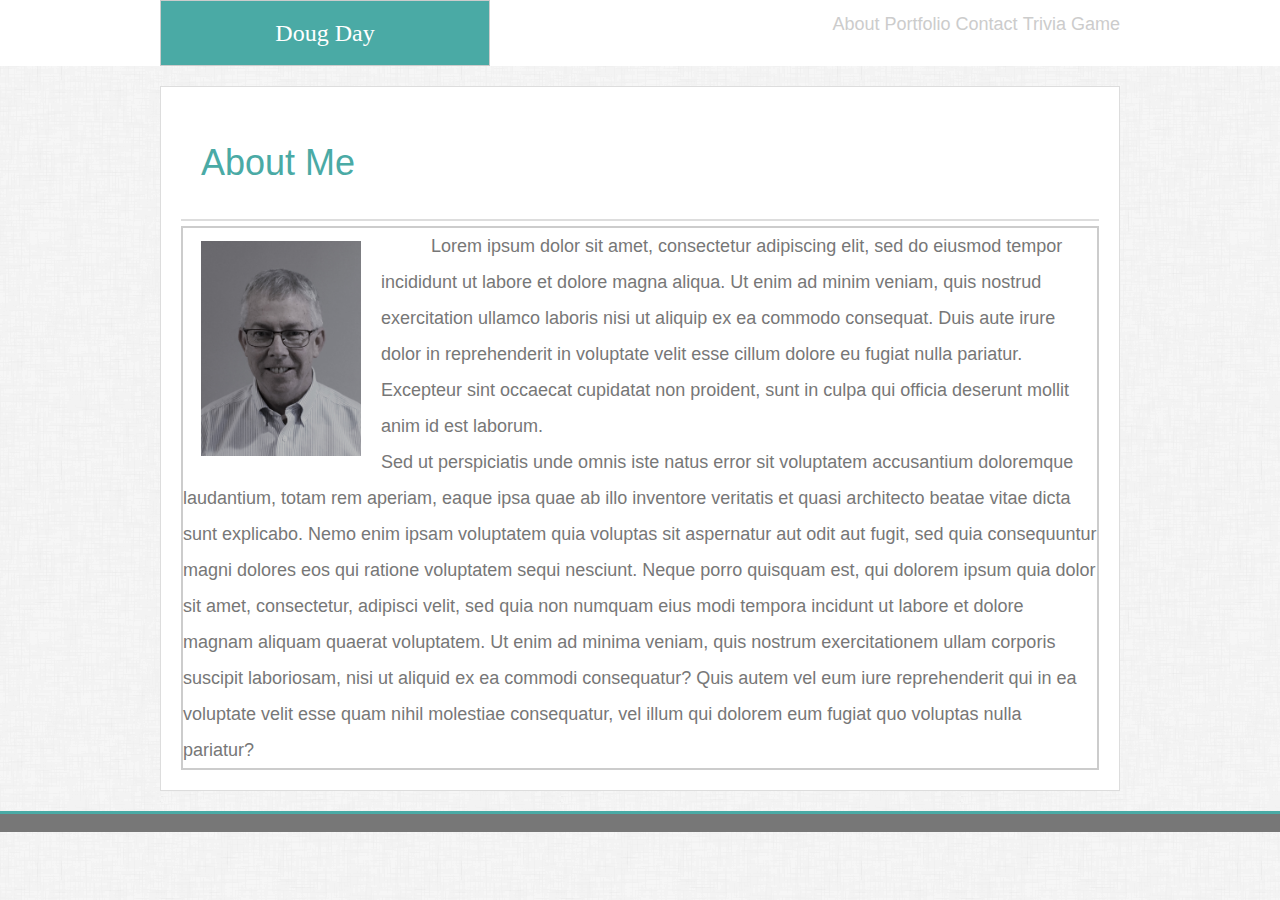
==== index.html @ fba26d1d "I added trivia game" ====
<!DOCTYPE html>
<html>
<head>
    <title>Responsive Portfolio</title>
    <link rel="stylesheet" href="Assets/css/reset.css">
    <meta name="viewport" content="width=device-width, initial-scale=1.0">
    <link rel="stylesheet" href="Assets/css/style.css" >
    <link rel="icon" 
      type="image/png" 
      href="https://tse1.mm.bing.net/th?id=OIP.1Z8yF9ZU1pla7-El-p4dOgHaHs&pid=15.1&P=0&w=300&h=300">
</head>
<body>

    <header>
            <div class="top">
                    <div class="name">Doug Day</div>
                    <ul>
                        <li><a href="index.html">About</a></li>
                        <li><a href="portfolio.html">Portfolio</a></li>
                        <li><a href="contact.html">Contact</a></li>
                        <li><a href="https://daydoug14.github.io/TriviaGame/">Trivia Game</a></li>
                    </ul>
            </div>
    </header>
    
        
    <section>
            
    <h2>About Me</h2>
    
    <img id="dougpic" src="./Assets/images/Doug18(2).jpg">
    
    <p>Lorem ipsum dolor sit amet, consectetur adipiscing elit, sed do eiusmod tempor incididunt ut
         labore et dolore magna aliqua. Ut enim ad minim veniam, quis nostrud exercitation ullamco laboris
          nisi ut aliquip ex ea commodo consequat. Duis aute irure dolor in reprehenderit in voluptate velit
           esse cillum dolore eu fugiat nulla pariatur. Excepteur sint occaecat cupidatat non proident, sunt
            in culpa qui officia deserunt mollit anim id est laborum.
        <br>
            Sed ut perspiciatis unde omnis iste natus error sit voluptatem accusantium doloremque laudantium,
         totam rem aperiam, eaque ipsa quae ab illo inventore veritatis et quasi architecto beatae vitae 
         dicta sunt explicabo. Nemo enim ipsam voluptatem quia voluptas sit aspernatur aut odit aut fugit,
          sed quia consequuntur magni dolores eos qui ratione voluptatem sequi nesciunt. Neque porro 
          quisquam est, qui dolorem ipsum quia dolor sit amet, consectetur, adipisci velit, sed quia 
          non numquam eius modi tempora incidunt ut labore et dolore magnam aliquam quaerat voluptatem. 
          Ut enim ad minima veniam, quis nostrum exercitationem ullam corporis suscipit laboriosam, nisi 
          ut aliquid ex ea commodi consequatur? Quis autem vel eum iure reprehenderit qui in ea voluptate
           velit esse quam nihil molestiae consequatur, vel illum qui dolorem eum fugiat quo voluptas nulla
            pariatur?
        </p>
        </div>
        </div>
    </section>
    <div class="absolute">a</div>
   
</body>

</html>
---- Assets/css/style.css ----
body {
    background-color: #777;
    font-family: Arial, Helvetica, sans-serif;
    color: #777;
    font-size: 18px;
    background-image: url('../images/dust_scratches.png');

}
div.name {
    background-color: #4aaaa5;
    color: white;
    border: solid #cccccc 1px;
    font-family: Georgia, 'Times New Roman', Times, serif;
    font-size: 24px;
    text-align: center;
    padding: 20px;
    width: 30%;
    

}
div.top {
    background-color: white;
    width: 960px;
    position: relative;
    margin: 0 auto;

}
header {
    background-color: white;
    

}
a {
    text-decoration: none;
    color: #cccccc;
}
ul {
    list-style-type: none;
    margin: 0;
    float: right;
    position: absolute;
    top: 15px;
    right: 0;
    color: #cccccc;   
    
}
li {
    display: inline;
    text-decoration: none;
    color:  #cccccc;
}

h1 {
    background-color: #4aaaa5;
    color: white;
    padding: 20px;
    width: 30%;
    text-align: center;
    
}
div.fixed {
    background-color: #777;
    color: #777;
    height: 50px;
    border-top: solid #4aaaa5 10px;
    position: static;
}
section {
    background-color: white;
    width: 960px;
    border: solid #dddddd 1px;
    padding: 20px;
    line-height: 2;
    margin: 20px auto;
    clear: both;
    display: block;
    box-sizing: border-box;
    overflow: auto;
}
h2 { 
    
    background-color: white;
    color: #4aaaa5;
    padding: 20px;
    text-align: left;
    border-bottom: solid #dddddd 2px; 
    font-size: 36px;
}
div.portfolio {
    background-color: white;
    color: #4aaaa5;
    padding: 20px;
    text-align: left;
    border-bottom: solid #dddddd 2px; 
    font-size: 36px;
}
#dougpic {
    width: 160px;
    height: 215px;
    float: left;
    padding: 20px;

} 
p 
{ 
    background-color: white;
    border: solid #cccccc 2px;
    margin-top: 5px;
    text-indent: 50px;

    
    
}
div.name2 {
    background-color: white;
    border: solid #cccccc 2px;
    margin-top: 5px;
   
}
div.email {
    background-color: white;
    border: solid #cccccc 2px;
    margin-top: 5px;
}
div.message {
    background-color: white;
    height: 100%;
    border:solid #cccccc 2px;
    margin-top: 5px;
    margin-bottom: 350px;
}
.clearfix {
    overflow: auto;
}
.P1 {
    background-color: #4aaaa5;
    color: white;
    position: absolute;
    bottom: 20px;
    width: 320px;
}
.imgcont {
    position: relative;
    float: left;
    margin-right: 10px;
    margin-top: 10px;
    margin-bottom: 0;

}
div.absolute {
    position: sticky;
    bottom: 0;
    width: 100%;
    background-color: #777;
    border-top: 3px solid #4aaaa5;
   
}
/* Media Queries */
@media screen and (max-width: 980px) {
  body {
    background-color: #777;
    font-family: Arial, Helvetica, sans-serif;
    color: #777;
    font-size: 18px;
    background-image: url('../images/dust_scratches.png');
    margin: 0;
    width: 100%;
}
li {
    display: inline;
    margin-right: 15px;

}
}
@media screen and (max-width: 768px) {
body {
        background-color: blue;
        color: #777;
        background-image: none;
        display: block;
    }
div.top {
        float: none;
        width: 100%;
    }
li {
    display: inline;
}

p { 
    background-color: white;
    display: block;
    
}
header {
    position: static;
}
section {
    margin: 0;
    width: 100%;
    padding: 0;
}
}
@media screen and (max-width: 640px) {
    body {
        background-color: white;
        color: #777;
        background-image: none;
    }
    /* div.top {
        float: none;
        width: 100%;
    } */
   
    
    header {
        position: static;
    }
    div.name {
        display: block;
        width: 100%;
        clear: both;
    }
    ul {
        clear: right;
        display: block;
        position: static;
        text-align: center;
        margin-right: 25%;
        
    }

    
    
}
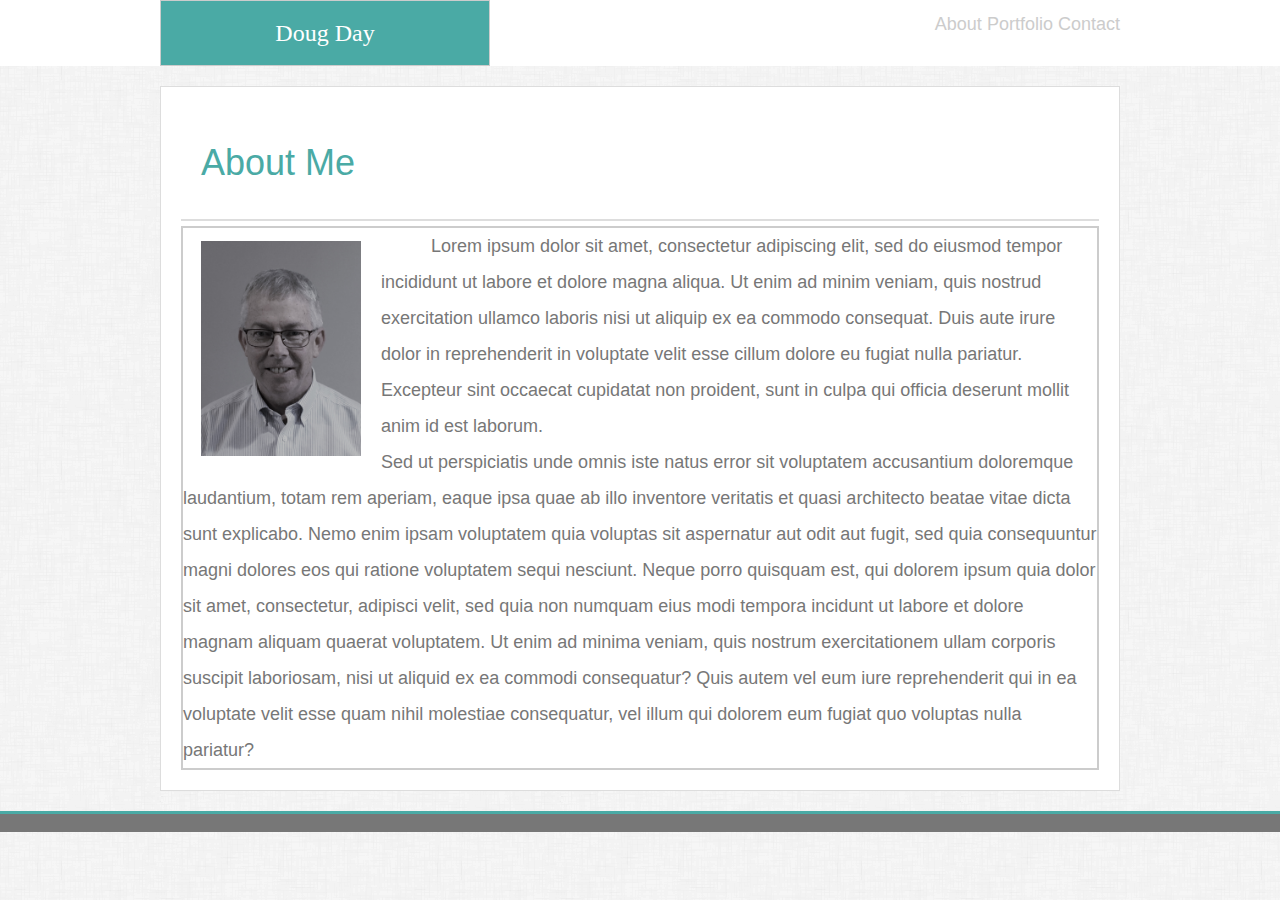
==== commit 22c63b29: "2" ====
--- a/index.html
+++ b/index.html
@@ -1,57 +1,57 @@
-<!DOCTYPE html>
-<html>
-<head>
-    <title>Responsive Portfolio</title>
-    <link rel="stylesheet" href="Assets/css/reset.css">
-    <meta name="viewport" content="width=device-width, initial-scale=1.0">
-    <link rel="stylesheet" href="Assets/css/style.css" >
-    <link rel="icon" 
-      type="image/png" 
-      href="https://tse1.mm.bing.net/th?id=OIP.1Z8yF9ZU1pla7-El-p4dOgHaHs&pid=15.1&P=0&w=300&h=300">
-</head>
-<body>
-
-    <header>
-            <div class="top">
-                    <div class="name">Doug Day</div>
-                    <ul>
-                        <li><a href="index.html">About</a></li>
-                        <li><a href="portfolio.html">Portfolio</a></li>
-                        <li><a href="contact.html">Contact</a></li>
-                        <li><a href="https://daydoug14.github.io/TriviaGame/">Trivia Game</a></li>
-                    </ul>
-            </div>
-    </header>
-    
-        
-    <section>
-            
-    <h2>About Me</h2>
-    
-    <img id="dougpic" src="./Assets/images/Doug18(2).jpg">
-    
-    <p>Lorem ipsum dolor sit amet, consectetur adipiscing elit, sed do eiusmod tempor incididunt ut
-         labore et dolore magna aliqua. Ut enim ad minim veniam, quis nostrud exercitation ullamco laboris
-          nisi ut aliquip ex ea commodo consequat. Duis aute irure dolor in reprehenderit in voluptate velit
-           esse cillum dolore eu fugiat nulla pariatur. Excepteur sint occaecat cupidatat non proident, sunt
-            in culpa qui officia deserunt mollit anim id est laborum.
-        <br>
-            Sed ut perspiciatis unde omnis iste natus error sit voluptatem accusantium doloremque laudantium,
-         totam rem aperiam, eaque ipsa quae ab illo inventore veritatis et quasi architecto beatae vitae 
-         dicta sunt explicabo. Nemo enim ipsam voluptatem quia voluptas sit aspernatur aut odit aut fugit,
-          sed quia consequuntur magni dolores eos qui ratione voluptatem sequi nesciunt. Neque porro 
-          quisquam est, qui dolorem ipsum quia dolor sit amet, consectetur, adipisci velit, sed quia 
-          non numquam eius modi tempora incidunt ut labore et dolore magnam aliquam quaerat voluptatem. 
-          Ut enim ad minima veniam, quis nostrum exercitationem ullam corporis suscipit laboriosam, nisi 
-          ut aliquid ex ea commodi consequatur? Quis autem vel eum iure reprehenderit qui in ea voluptate
-           velit esse quam nihil molestiae consequatur, vel illum qui dolorem eum fugiat quo voluptas nulla
-            pariatur?
-        </p>
-        </div>
-        </div>
-    </section>
-    <div class="absolute">a</div>
-   
-</body>
-
+<!DOCTYPE html>
+<html>
+<head>
+    <title>Responsive Portfolio</title>
+    <link rel="stylesheet" href="Assets/css/reset.css">
+    <meta name="viewport" content="width=device-width, initial-scale=1.0">
+    <link rel="stylesheet" href="Assets/css/style.css" >
+    <link rel="icon" 
+      type="image/png" 
+      href="https://tse1.mm.bing.net/th?id=OIP.1Z8yF9ZU1pla7-El-p4dOgHaHs&pid=15.1&P=0&w=300&h=300">
+</head>
+<body>
+
+    <header>
+            <div class="top">
+                    <div class="name">Doug Day</div>
+                    <ul>
+                        <li><a href="index.html">About</a></li>
+                        <li><a href="portfolio.html">Portfolio</a></li>
+                        <li><a href="contact.html">Contact</a></li>
+                        
+                    </ul>
+            </div>
+    </header>
+    
+        
+    <section>
+            
+    <h2>About Me</h2>
+    
+    <img id="dougpic" src="./Assets/images/Doug18(2).jpg">
+    
+    <p>Lorem ipsum dolor sit amet, consectetur adipiscing elit, sed do eiusmod tempor incididunt ut
+         labore et dolore magna aliqua. Ut enim ad minim veniam, quis nostrud exercitation ullamco laboris
+          nisi ut aliquip ex ea commodo consequat. Duis aute irure dolor in reprehenderit in voluptate velit
+           esse cillum dolore eu fugiat nulla pariatur. Excepteur sint occaecat cupidatat non proident, sunt
+            in culpa qui officia deserunt mollit anim id est laborum.
+        <br>
+            Sed ut perspiciatis unde omnis iste natus error sit voluptatem accusantium doloremque laudantium,
+         totam rem aperiam, eaque ipsa quae ab illo inventore veritatis et quasi architecto beatae vitae 
+         dicta sunt explicabo. Nemo enim ipsam voluptatem quia voluptas sit aspernatur aut odit aut fugit,
+          sed quia consequuntur magni dolores eos qui ratione voluptatem sequi nesciunt. Neque porro 
+          quisquam est, qui dolorem ipsum quia dolor sit amet, consectetur, adipisci velit, sed quia 
+          non numquam eius modi tempora incidunt ut labore et dolore magnam aliquam quaerat voluptatem. 
+          Ut enim ad minima veniam, quis nostrum exercitationem ullam corporis suscipit laboriosam, nisi 
+          ut aliquid ex ea commodi consequatur? Quis autem vel eum iure reprehenderit qui in ea voluptate
+           velit esse quam nihil molestiae consequatur, vel illum qui dolorem eum fugiat quo voluptas nulla
+            pariatur?
+        </p>
+        </div>
+        </div>
+    </section>
+    <div class="absolute">a</div>
+   
+</body>
+
 </html>--- a/Assets/css/style.css
+++ b/Assets/css/style.css
@@ -49,7 +49,7 @@
 li {
     display: inline;
     text-decoration: none;
-    color:  #cccccc;
+    color:  darkgray;
 }
 
 h1 {
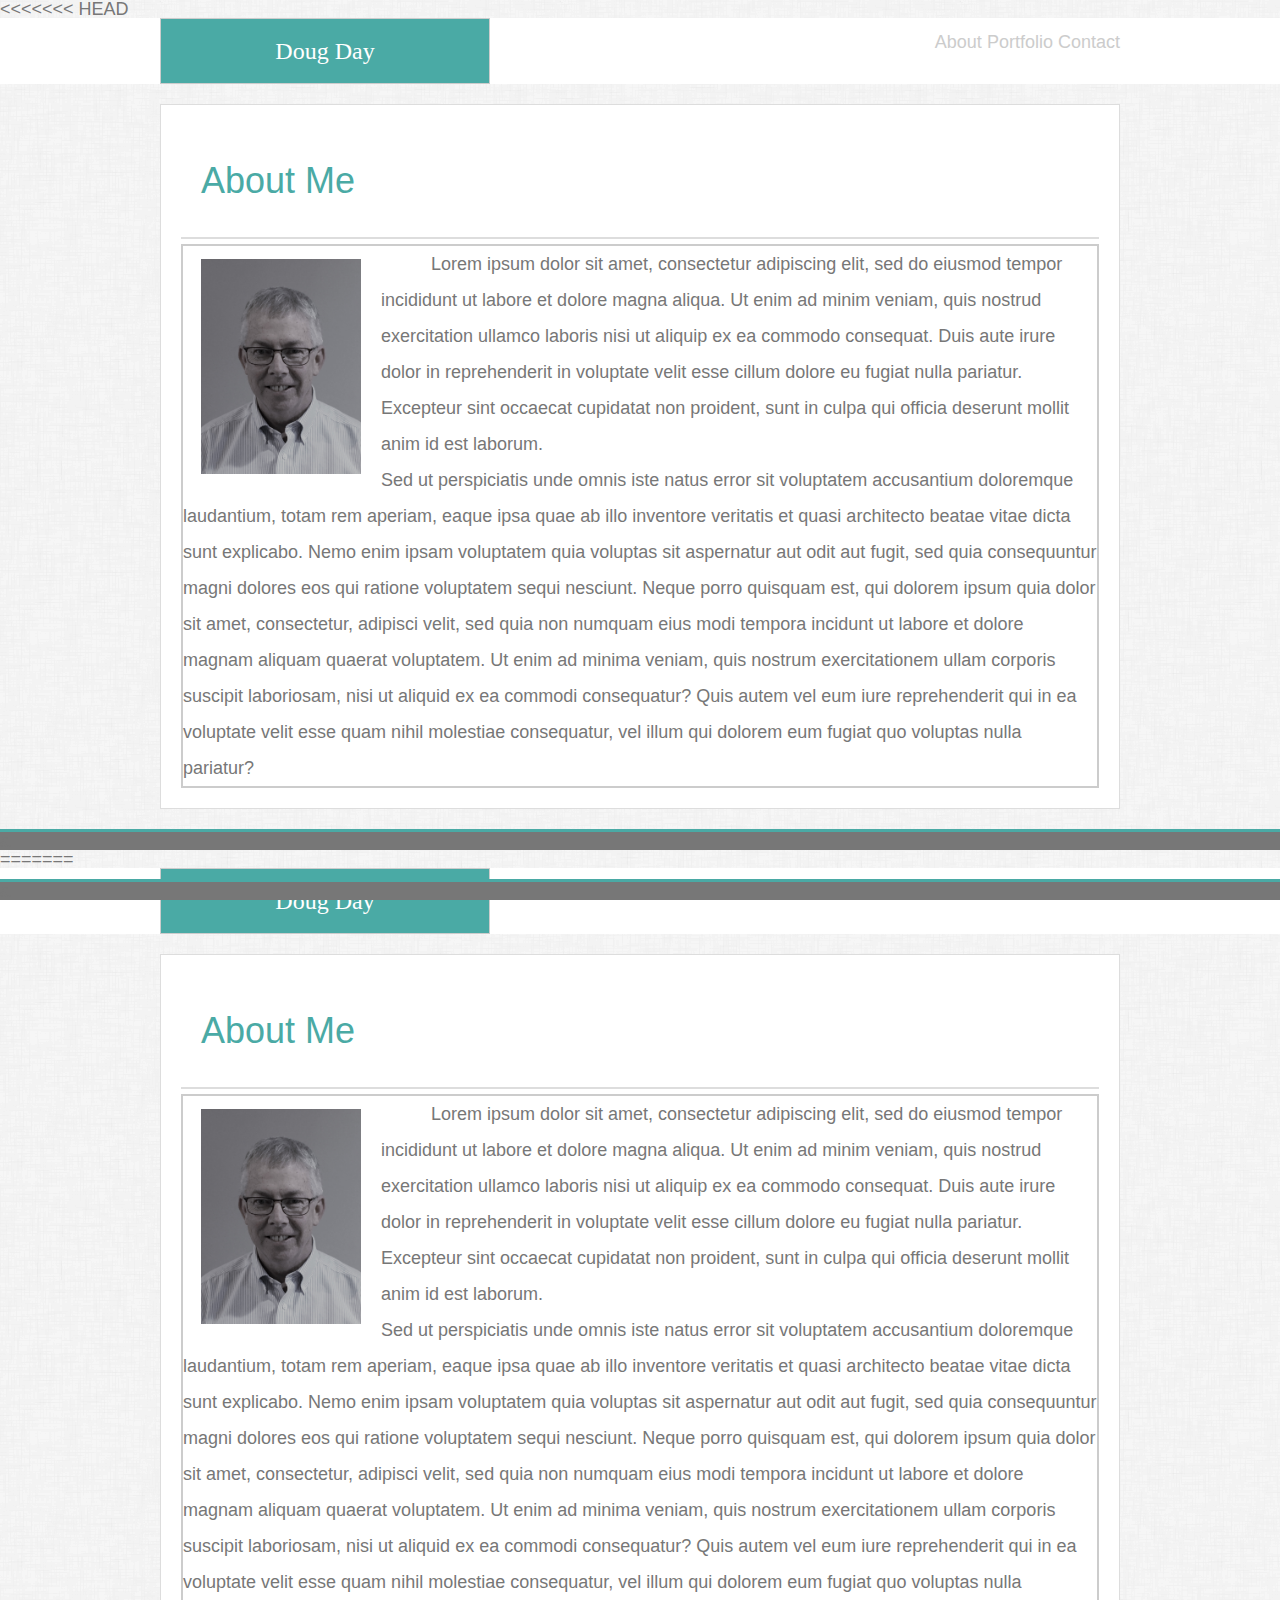
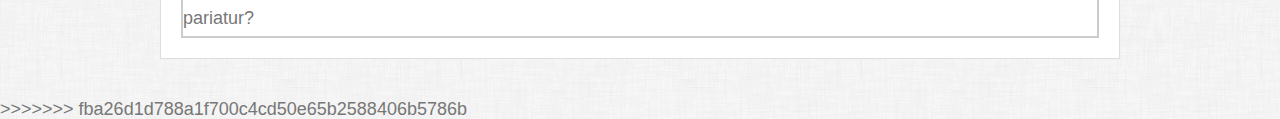
==== commit 8a125e4f: "11111" ====
--- a/index.html
+++ b/index.html
@@ -1,3 +1,4 @@
+<<<<<<< HEAD
 <!DOCTYPE html>
 <html>
 <head>
@@ -54,4 +55,62 @@
    
 </body>
 
+=======
+<!DOCTYPE html>
+<html>
+<head>
+    <title>Responsive Portfolio</title>
+    <link rel="stylesheet" href="Assets/css/reset.css">
+    <meta name="viewport" content="width=device-width, initial-scale=1.0">
+    <link rel="stylesheet" href="Assets/css/style.css" >
+    <link rel="icon" 
+      type="image/png" 
+      href="https://tse1.mm.bing.net/th?id=OIP.1Z8yF9ZU1pla7-El-p4dOgHaHs&pid=15.1&P=0&w=300&h=300">
+</head>
+<body>
+
+    <header>
+            <div class="top">
+                    <div class="name">Doug Day</div>
+                    <ul>
+                        <li><a href="index.html">About</a></li>
+                        <li><a href="portfolio.html">Portfolio</a></li>
+                        <li><a href="contact.html">Contact</a></li>
+                        <li><a href="https://daydoug14.github.io/TriviaGame/">Trivia Game</a></li>
+                    </ul>
+            </div>
+    </header>
+    
+        
+    <section>
+            
+    <h2>About Me</h2>
+    
+    <img id="dougpic" src="./Assets/images/Doug18(2).jpg">
+    
+    <p>Lorem ipsum dolor sit amet, consectetur adipiscing elit, sed do eiusmod tempor incididunt ut
+         labore et dolore magna aliqua. Ut enim ad minim veniam, quis nostrud exercitation ullamco laboris
+          nisi ut aliquip ex ea commodo consequat. Duis aute irure dolor in reprehenderit in voluptate velit
+           esse cillum dolore eu fugiat nulla pariatur. Excepteur sint occaecat cupidatat non proident, sunt
+            in culpa qui officia deserunt mollit anim id est laborum.
+        <br>
+            Sed ut perspiciatis unde omnis iste natus error sit voluptatem accusantium doloremque laudantium,
+         totam rem aperiam, eaque ipsa quae ab illo inventore veritatis et quasi architecto beatae vitae 
+         dicta sunt explicabo. Nemo enim ipsam voluptatem quia voluptas sit aspernatur aut odit aut fugit,
+          sed quia consequuntur magni dolores eos qui ratione voluptatem sequi nesciunt. Neque porro 
+          quisquam est, qui dolorem ipsum quia dolor sit amet, consectetur, adipisci velit, sed quia 
+          non numquam eius modi tempora incidunt ut labore et dolore magnam aliquam quaerat voluptatem. 
+          Ut enim ad minima veniam, quis nostrum exercitationem ullam corporis suscipit laboriosam, nisi 
+          ut aliquid ex ea commodi consequatur? Quis autem vel eum iure reprehenderit qui in ea voluptate
+           velit esse quam nihil molestiae consequatur, vel illum qui dolorem eum fugiat quo voluptas nulla
+            pariatur?
+        </p>
+        </div>
+        </div>
+    </section>
+    <div class="absolute">a</div>
+   
+</body>
+
+>>>>>>> fba26d1d788a1f700c4cd50e65b2588406b5786b
 </html>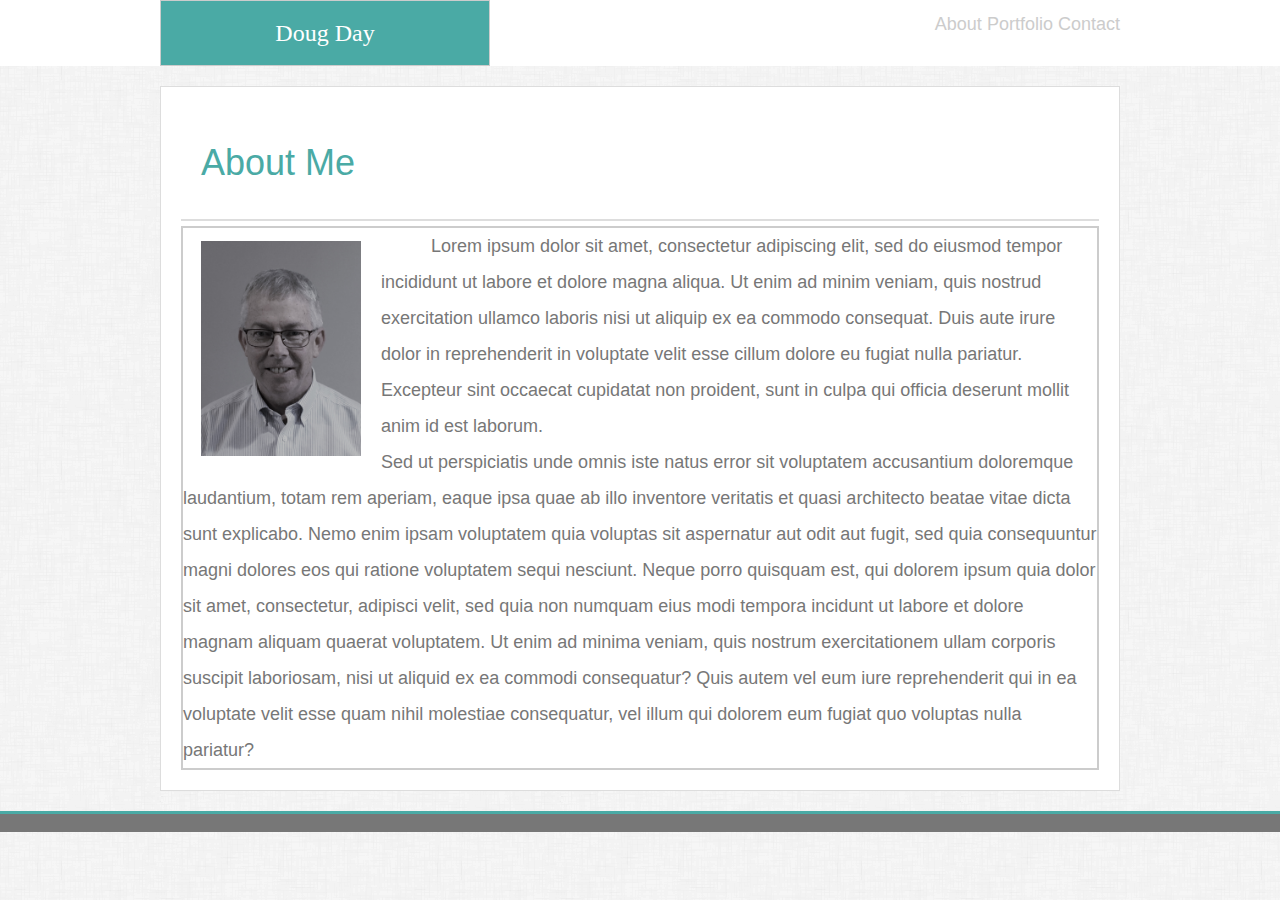
==== commit c623afc3: "liriadded" ====
--- a/index.html
+++ b/index.html
@@ -1,4 +1,3 @@
-<<<<<<< HEAD
 <!DOCTYPE html>
 <html>
 <head>
@@ -55,62 +54,4 @@
    
 </body>
 
-=======
-<!DOCTYPE html>
-<html>
-<head>
-    <title>Responsive Portfolio</title>
-    <link rel="stylesheet" href="Assets/css/reset.css">
-    <meta name="viewport" content="width=device-width, initial-scale=1.0">
-    <link rel="stylesheet" href="Assets/css/style.css" >
-    <link rel="icon" 
-      type="image/png" 
-      href="https://tse1.mm.bing.net/th?id=OIP.1Z8yF9ZU1pla7-El-p4dOgHaHs&pid=15.1&P=0&w=300&h=300">
-</head>
-<body>
-
-    <header>
-            <div class="top">
-                    <div class="name">Doug Day</div>
-                    <ul>
-                        <li><a href="index.html">About</a></li>
-                        <li><a href="portfolio.html">Portfolio</a></li>
-                        <li><a href="contact.html">Contact</a></li>
-                        <li><a href="https://daydoug14.github.io/TriviaGame/">Trivia Game</a></li>
-                    </ul>
-            </div>
-    </header>
-    
-        
-    <section>
-            
-    <h2>About Me</h2>
-    
-    <img id="dougpic" src="./Assets/images/Doug18(2).jpg">
-    
-    <p>Lorem ipsum dolor sit amet, consectetur adipiscing elit, sed do eiusmod tempor incididunt ut
-         labore et dolore magna aliqua. Ut enim ad minim veniam, quis nostrud exercitation ullamco laboris
-          nisi ut aliquip ex ea commodo consequat. Duis aute irure dolor in reprehenderit in voluptate velit
-           esse cillum dolore eu fugiat nulla pariatur. Excepteur sint occaecat cupidatat non proident, sunt
-            in culpa qui officia deserunt mollit anim id est laborum.
-        <br>
-            Sed ut perspiciatis unde omnis iste natus error sit voluptatem accusantium doloremque laudantium,
-         totam rem aperiam, eaque ipsa quae ab illo inventore veritatis et quasi architecto beatae vitae 
-         dicta sunt explicabo. Nemo enim ipsam voluptatem quia voluptas sit aspernatur aut odit aut fugit,
-          sed quia consequuntur magni dolores eos qui ratione voluptatem sequi nesciunt. Neque porro 
-          quisquam est, qui dolorem ipsum quia dolor sit amet, consectetur, adipisci velit, sed quia 
-          non numquam eius modi tempora incidunt ut labore et dolore magnam aliquam quaerat voluptatem. 
-          Ut enim ad minima veniam, quis nostrum exercitationem ullam corporis suscipit laboriosam, nisi 
-          ut aliquid ex ea commodi consequatur? Quis autem vel eum iure reprehenderit qui in ea voluptate
-           velit esse quam nihil molestiae consequatur, vel illum qui dolorem eum fugiat quo voluptas nulla
-            pariatur?
-        </p>
-        </div>
-        </div>
-    </section>
-    <div class="absolute">a</div>
-   
-</body>
-
->>>>>>> fba26d1d788a1f700c4cd50e65b2588406b5786b
 </html>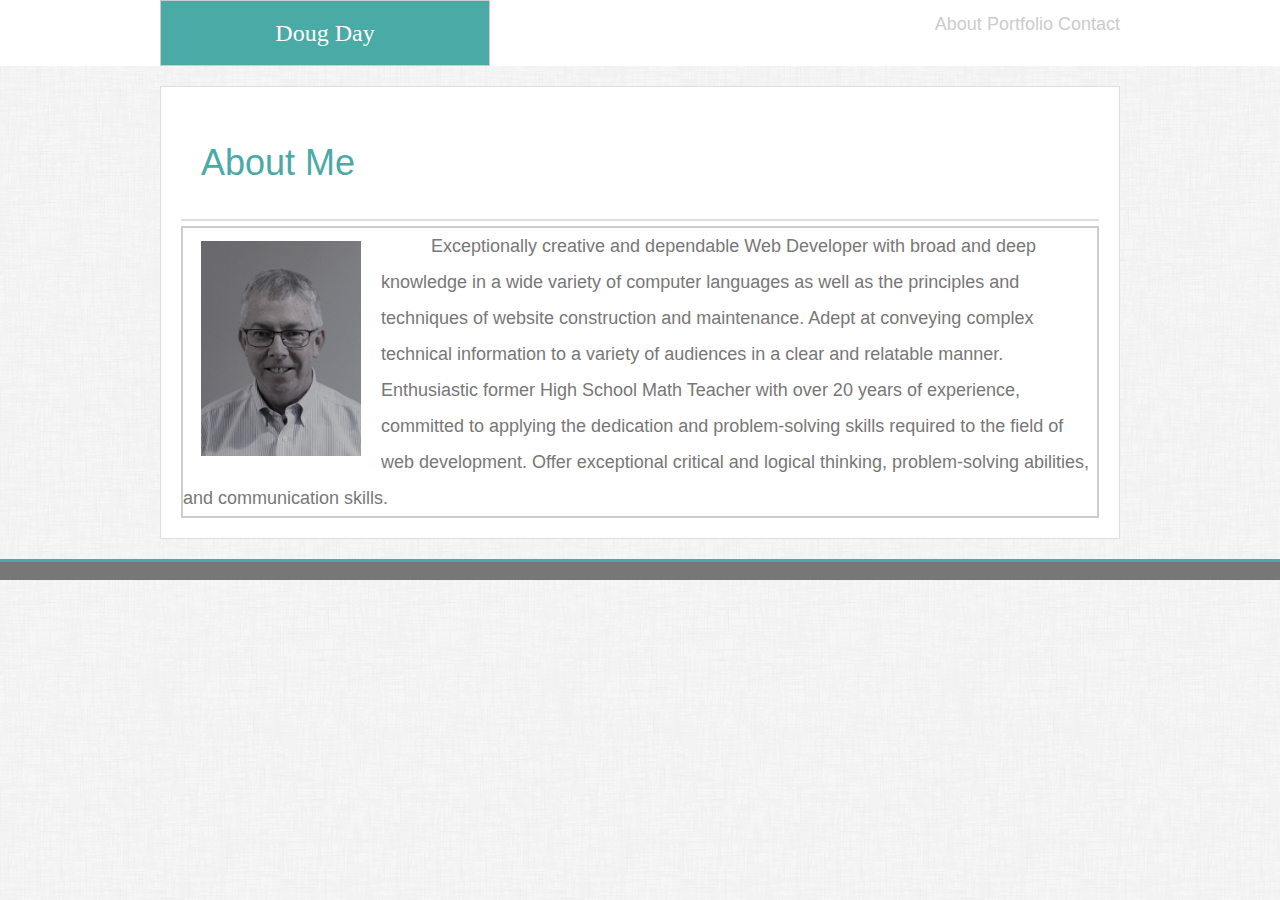
==== commit 09c9be98: "index update" ====
--- a/index.html
+++ b/index.html
@@ -30,22 +30,12 @@
     
     <img id="dougpic" src="./Assets/images/Doug18(2).jpg">
     
-    <p>Lorem ipsum dolor sit amet, consectetur adipiscing elit, sed do eiusmod tempor incididunt ut
-         labore et dolore magna aliqua. Ut enim ad minim veniam, quis nostrud exercitation ullamco laboris
-          nisi ut aliquip ex ea commodo consequat. Duis aute irure dolor in reprehenderit in voluptate velit
-           esse cillum dolore eu fugiat nulla pariatur. Excepteur sint occaecat cupidatat non proident, sunt
-            in culpa qui officia deserunt mollit anim id est laborum.
+    <p>Exceptionally creative and dependable Web Developer with broad and deep knowledge in a wide variety of computer languages as well as the principles and techniques of website construction and maintenance. Adept at conveying complex technical information to a variety of audiences in a clear and relatable manner.
+        Enthusiastic former High School Math Teacher with over 20 years of experience, committed to applying the dedication and problem-solving skills required to the field of web development.
+        Offer exceptional critical and logical thinking, problem-solving abilities, and communication skills.
+        
         <br>
-            Sed ut perspiciatis unde omnis iste natus error sit voluptatem accusantium doloremque laudantium,
-         totam rem aperiam, eaque ipsa quae ab illo inventore veritatis et quasi architecto beatae vitae 
-         dicta sunt explicabo. Nemo enim ipsam voluptatem quia voluptas sit aspernatur aut odit aut fugit,
-          sed quia consequuntur magni dolores eos qui ratione voluptatem sequi nesciunt. Neque porro 
-          quisquam est, qui dolorem ipsum quia dolor sit amet, consectetur, adipisci velit, sed quia 
-          non numquam eius modi tempora incidunt ut labore et dolore magnam aliquam quaerat voluptatem. 
-          Ut enim ad minima veniam, quis nostrum exercitationem ullam corporis suscipit laboriosam, nisi 
-          ut aliquid ex ea commodi consequatur? Quis autem vel eum iure reprehenderit qui in ea voluptate
-           velit esse quam nihil molestiae consequatur, vel illum qui dolorem eum fugiat quo voluptas nulla
-            pariatur?
+          
         </p>
         </div>
         </div>
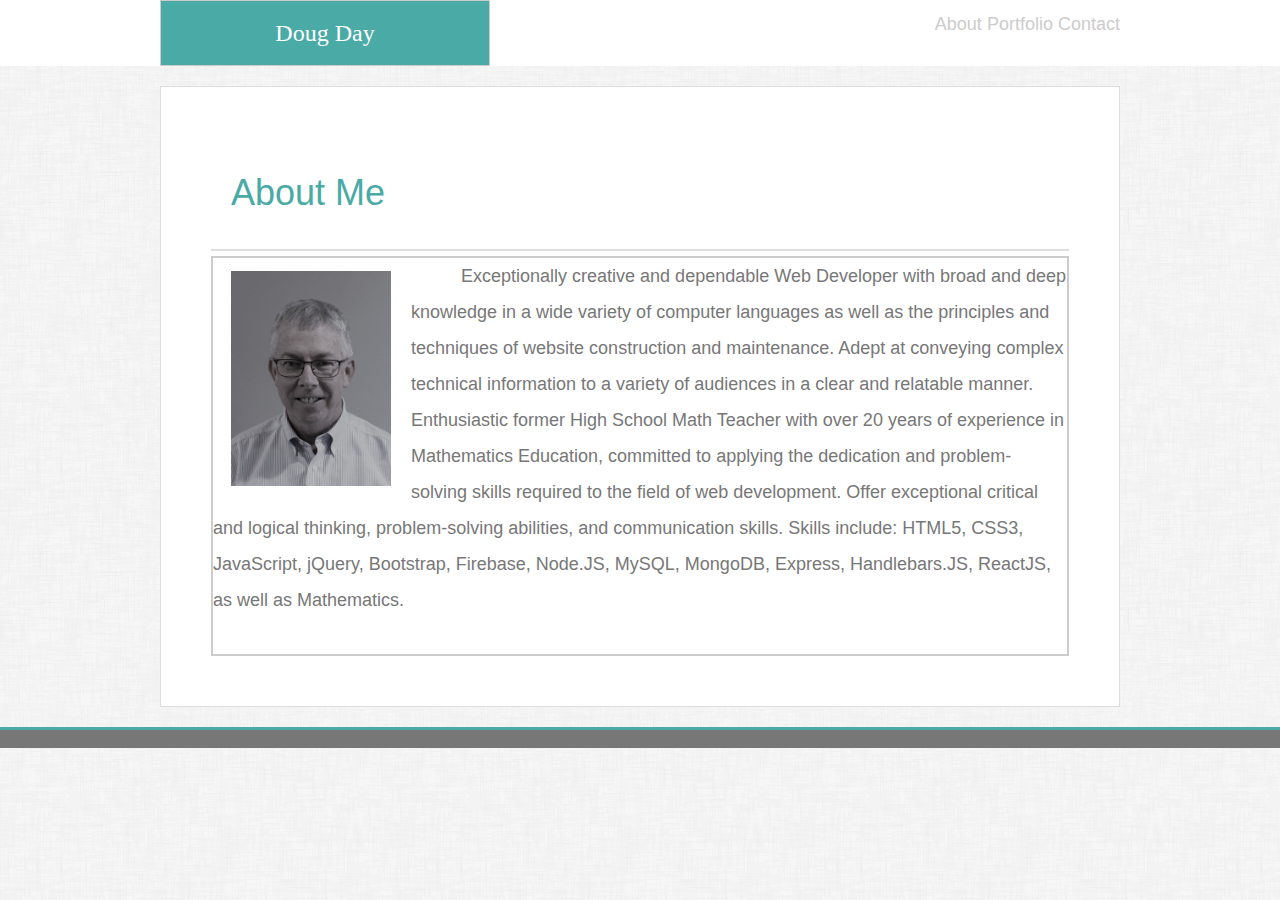
==== commit ab00e803: "952018" ====
--- a/index.html
+++ b/index.html
@@ -30,9 +30,24 @@
     
     <img id="dougpic" src="./Assets/images/Doug18(2).jpg">
     
-    <p>Exceptionally creative and dependable Web Developer with broad and deep knowledge in a wide variety of computer languages as well as the principles and techniques of website construction and maintenance. Adept at conveying complex technical information to a variety of audiences in a clear and relatable manner.
-        Enthusiastic former High School Math Teacher with over 20 years of experience, committed to applying the dedication and problem-solving skills required to the field of web development.
+    <p>Exceptionally creative and dependable Web Developer with broad and deep knowledge in a wide variety of computer languages
+         as well as the principles and techniques of website construction and maintenance. Adept at conveying complex technical information
+          to a variety of audiences in a clear and relatable manner.
+    Enthusiastic former High School Math Teacher with over 20 years of experience in Mathematics Education, committed to applying 
+    the dedication and problem-solving skills required to the field of web development.
         Offer exceptional critical and logical thinking, problem-solving abilities, and communication skills.
+        Skills include: HTML5, CSS3, JavaScript, jQuery, Bootstrap, Firebase, Node.JS, MySQL, MongoDB, Express, Handlebars.JS, ReactJS,
+        as well as Mathematics.
+
+
+
+        <br>
+
+
+
+
+
+
         
         <br>
           
--- a/Assets/css/style.css
+++ b/Assets/css/style.css
@@ -6,7 +6,12 @@
     color: #777;
     font-size: 18px;
     background-image: url('../images/dust_scratches.png');
-
+    /* min-height: 100vh;
+    position: relative; */
+}
+html {
+    min-height: 100vh;
+    position: relative;
 }
 div.name {
     background-color: #4aaaa5;
@@ -71,7 +76,7 @@
     background-color: white;
     width: 960px;
     border: solid #dddddd 1px;
-    padding: 20px;
+    padding: 50px;
     line-height: 2;
     margin: 20px auto;
     clear: both;
@@ -150,6 +155,7 @@
 
 }
 div.absolute {
+
     position: sticky;
     bottom: 0;
     width: 100%;
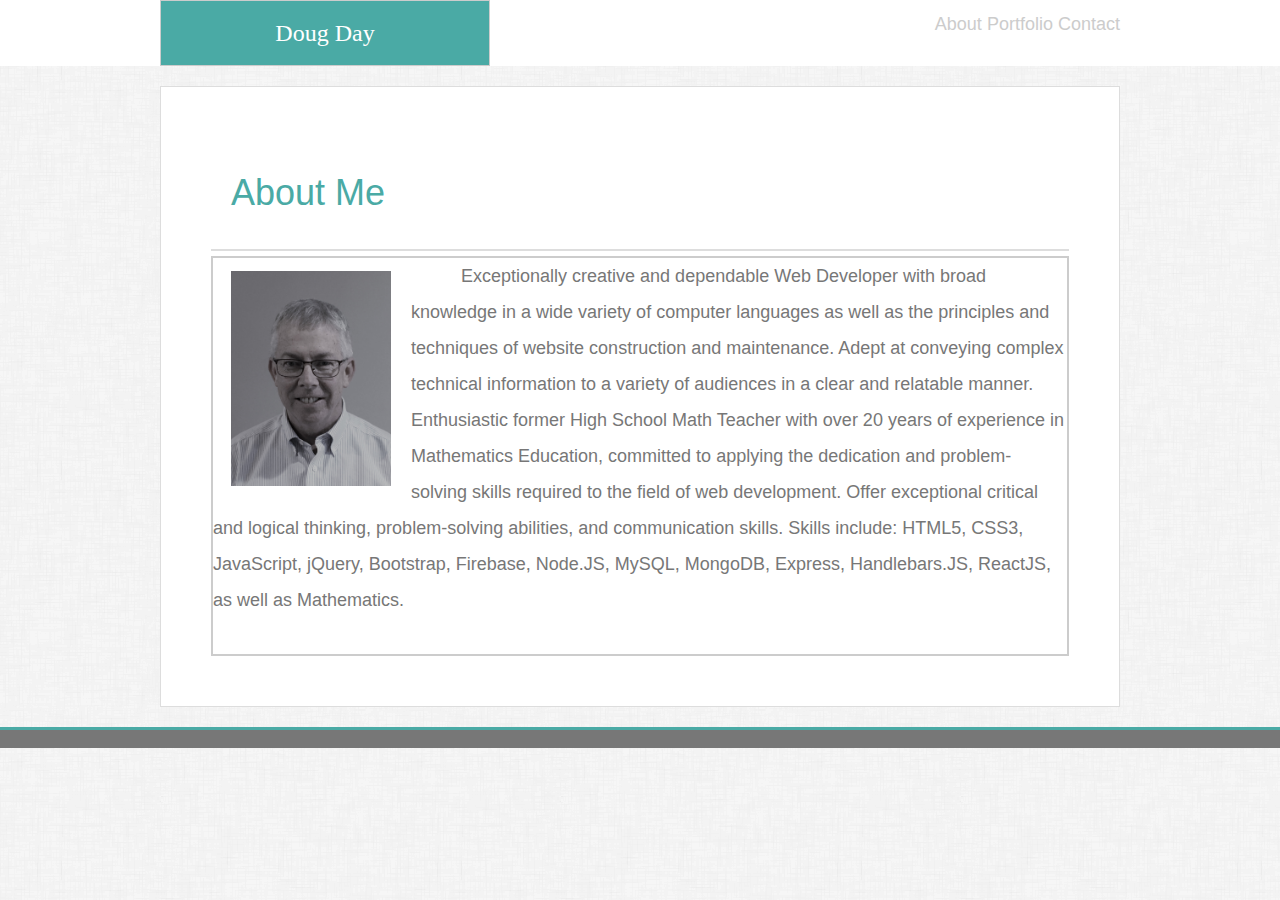
==== commit 8029211b: "index924" ====
--- a/index.html
+++ b/index.html
@@ -30,7 +30,7 @@
     
     <img id="dougpic" src="./Assets/images/Doug18(2).jpg">
     
-    <p>Exceptionally creative and dependable Web Developer with broad and deep knowledge in a wide variety of computer languages
+    <p>Exceptionally creative and dependable Web Developer with broad knowledge in a wide variety of computer languages
          as well as the principles and techniques of website construction and maintenance. Adept at conveying complex technical information
           to a variety of audiences in a clear and relatable manner.
     Enthusiastic former High School Math Teacher with over 20 years of experience in Mathematics Education, committed to applying 
